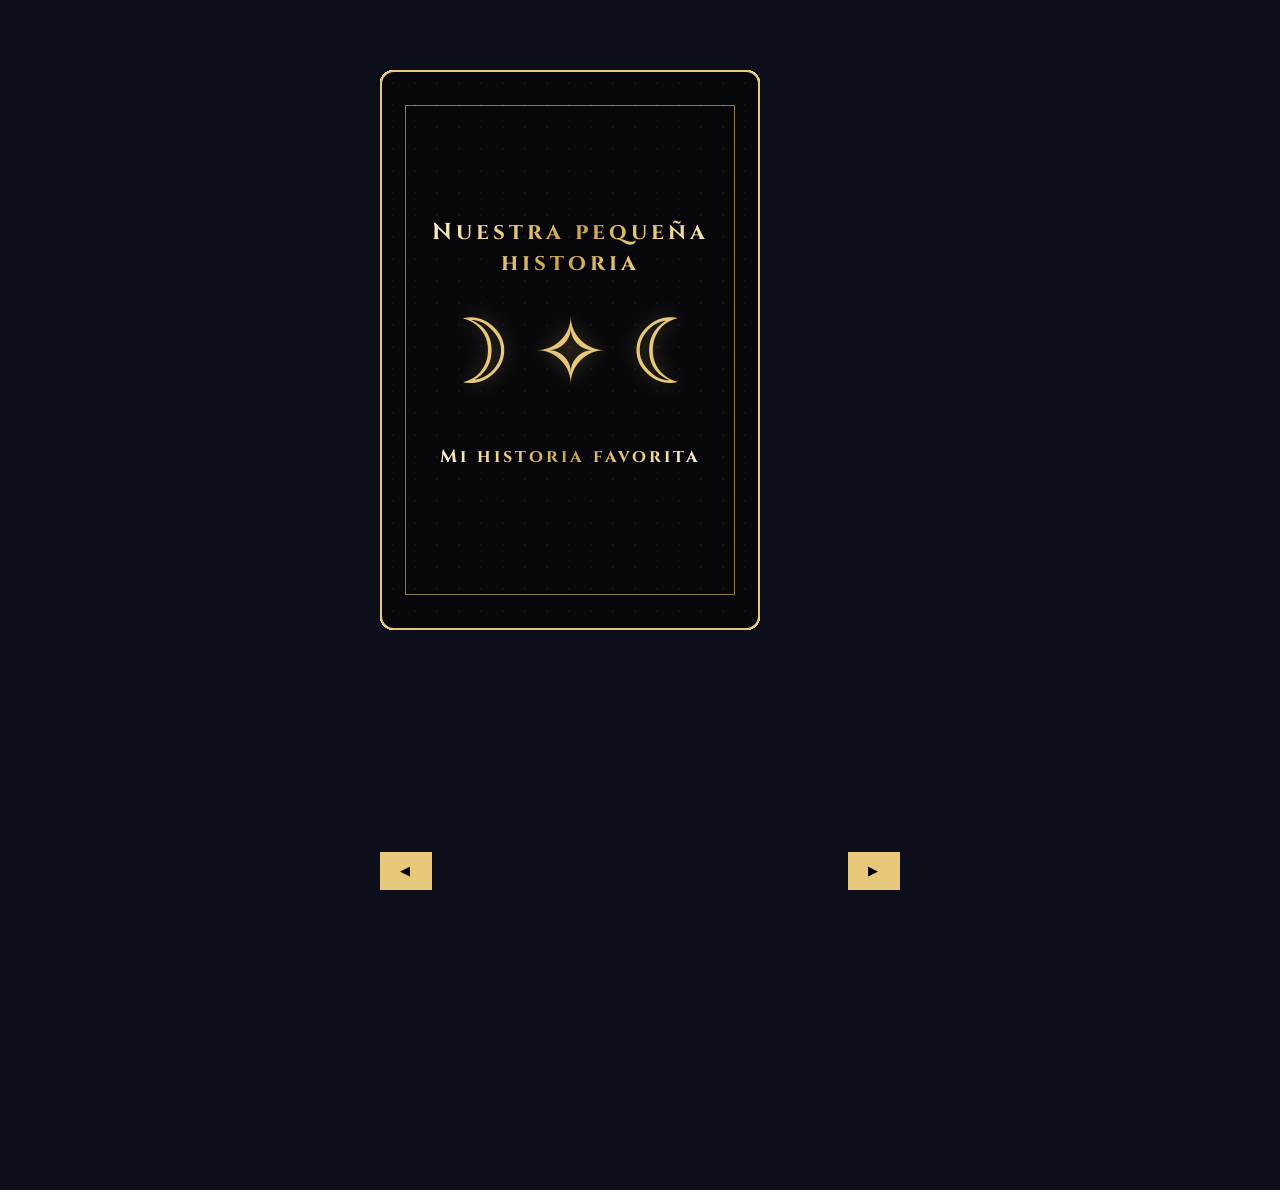
==== Libro de recuerdos 08_03_26/index.html @ c0b2111b "subo lo de cami" ====
<!DOCTYPE html>
<html lang="es">
<head>
<meta charset="UTF-8">
<meta name="viewport" content="width=device-width, initial-scale=1.0">
<title>Libro Fantasía Suprema</title>

<link href="https://fonts.googleapis.com/css2?family=Cinzel:wght@400;600;700&family=Cormorant+Garamond:wght@400;500&display=swap" rel="stylesheet">

<style>
*{box-sizing:border-box;}

body{
  margin:0;
  height:100vh;
  display:flex;
  justify-content:center;
  align-items:center;
  background:
    radial-gradient(circle at 20% 30%, rgba(255,215,140,0.08), transparent 40%),
    radial-gradient(circle at 80% 70%, rgba(255,215,140,0.06), transparent 40%),
    #050507;
  overflow:hidden;
  font-family:'Cormorant Garamond', serif;
}

/* ===== RESPONSIVE SIZE ===== */
.scene{
  width:90vw;
  max-width:520px;
  height:140vw;
  max-height:760px;
  perspective:3000px;
  position:relative;
}

.book{
  width:100%;
  height:100%;
  position:relative;
  transform-style:preserve-3d;
}

/* ===== PAGE SYSTEM FIXED ===== */
.page{
  position:absolute;
  width:100%;
  height:100%;
  transform-origin:left center;
  transition:transform 1.2s cubic-bezier(.77,0,.18,1);
  transform-style:preserve-3d;
}

.page.flipped{
  transform:rotateY(-180deg);
}

.front,.back{
  position:absolute;
  width:100%;
  height:100%;
  backface-visibility:hidden;
  border-radius:14px;
  overflow:hidden;
}

.back{
  transform:rotateY(180deg);
}

/* ===== COVER ===== */
.cover{
  background:#07070b;
  color:#e7c87a;
  padding:10%;
  display:flex;
  flex-direction:column;
  justify-content:center;
  align-items:center;
  text-align:center;
  border:2px solid #e7c87a;
}
/* ===== FINAL COVER ===== */
.final-cover{
  background:#07070b;
  color:#e7c87a;
  padding:10%;
  display:flex;
  flex-direction:column;
  justify-content:center;
  align-items:center;
  text-align:center;
  border:2px solid #e7c87a;
  position:relative;
}

/* estrellas más intensas que la portada */
.final-cover::before{
  content:"";
  position:absolute;
  inset:0;
  background:
    radial-gradient(#e7c87a 1px, transparent 1px);
  background-size:18px 18px;
  opacity:0.08;
}

/* marco interior más elegante */
.final-cover::after{
  content:"";
  position:absolute;
  inset:8%;
  border:1px solid rgba(231,200,122,0.8);
}

/* efecto brillo suave */
.final-cover h1{
  font-family:'Cinzel';
  font-size:clamp(32px,7vw,60px);
  letter-spacing:6px;
  text-shadow:
    0 0 20px rgba(231,200,122,0.6),
    0 0 40px rgba(231,200,122,0.3);
}

.final-cover h2{
  font-family:'Cinzel';
  font-size:clamp(14px,3vw,20px);
  letter-spacing:4px;
  margin-top:10px;
}
/* Galaxy layer */
.cover::before{
  content:"";
  position:absolute;
  inset:0;
  background:
    radial-gradient(#e7c87a 1px, transparent 1px);
  background-size:22px 22px;
  opacity:0.06;
}

/* Inner frame */
.cover::after{
  content:"";
  position:absolute;
  inset:6%;
  border:1px solid rgba(231,200,122,0.6);
}

/* Golden metallic text */
.gold{
  background:linear-gradient(
    120deg,
    #fff6d5 0%,
    #e7c87a 30%,
    #caa44d 50%,
    #e7c87a 70%,
    #fff6d5 100%
  );
  -webkit-background-clip:text;
  -webkit-text-fill-color:transparent;
}

.cover h1{
  font-family:'Cinzel';
  font-size:23px;
  letter-spacing:4px;
  margin:0;
}

.symbol{
  font-size:clamp(50px,10vw,90px);
  margin:20px 0;
  text-shadow:0 0 20px rgba(231,200,122,0.4);
}

.cover h2{
  font-family:'Cinzel';
  font-size:clamp(14px,3vw,18px);
  letter-spacing:3px;
}

/* ===== PAPER ===== */
.paper{
  background:
    radial-gradient(circle at top left, rgba(231,200,122,0.05), transparent 60%),
    radial-gradient(circle at bottom right, rgba(231,200,122,0.05), transparent 60%),
    #f6efe4;
  padding:12%;
  color:#111;
}

/* Paper frame */
.paper::before{
  content:"";
  position:absolute;
  inset:8%;
  border:1px solid rgba(231,200,122,0.6);
}

/* Constellation detail */
.paper::after{
  content:"✦ ✧ ✦";
  position:absolute;
  top:6%;
  left:50%;
  transform:translateX(-50%);
  color:#e7c87a;
  letter-spacing:6px;
  font-size:12px;
}

h3{
  font-family:'Cinzel';
  letter-spacing:2px;
  margin-top:0;
}

p{
  font-size:clamp(14px,3.5vw,18px);
  line-height:1.6;
}

/* ===== IMAGES ===== */
.photo{
  margin-top:25px;
  height:180px;
  border:1px solid rgba(0,0,0,0.2);
  display:flex;
  align-items:center;
  justify-content:center;
  background:white;
  cursor:pointer;
  overflow:hidden;
}

.photo img{
  width:100%;
  height:100%;
  object-fit:cover;
}

/* ===== FULLSCREEN FANTASY MODAL ===== */

.modal{
  position:fixed;
  inset:0;
  background:
    radial-gradient(circle at 30% 20%, rgba(231,200,122,0.08), transparent 40%),
    radial-gradient(circle at 70% 80%, rgba(231,200,122,0.06), transparent 40%),
    rgba(5,5,10,0.95);
  display:flex;
  justify-content:center;
  align-items:center;
  visibility:hidden;
  opacity:0;
  transition:0.4s ease;
  z-index:9999;
}

.modal.active{
  visibility:visible;
  opacity:1;
}

/* Contenedor */
.modal-content{
  position:relative;
  max-width:95vw;
  max-height:95vh;
  display:flex;
  flex-direction:column;
  align-items:center;
}

/* Imagen */
.modal img{
  max-width:100%;
  max-height:85vh;
  border:2px solid #e7c87a;
  box-shadow:
    0 0 40px rgba(231,200,122,0.4),
    0 0 80px rgba(231,200,122,0.2);
}

/* Botón cerrar */
.close-modal{
  position:absolute;
  top:-40px;
  right:-10px;
  font-size:26px;
  cursor:pointer;
  color:#e7c87a;
  font-family:'Cinzel';
  transition:0.3s;
}

.close-modal:hover{
  transform:scale(1.2);
  text-shadow:0 0 15px rgba(231,200,122,0.8);
}

/* Detalle decorativo */
.modal-decoration{
  margin-top:15px;
  color:#e7c87a;
  letter-spacing:8px;
  font-size:18px;
  opacity:0.8;
}

/* ===== CONTROLS ===== */
.controls{
  position:absolute;
  bottom:-60px;
  width:100%;
  display:flex;
  justify-content:space-between;
}

button{
  background:#e7c87a;
  border:none;
  padding:10px 20px;
  font-family:'Cinzel';
  letter-spacing:2px;
  cursor:pointer;
}
html, body {
  margin: 0;
  padding: 0;
  height: 100%;
  overflow: hidden; /* evita que baje la pantalla */
  background: #0c0f1a;
}

.book-wrapper {
  height: 100vh;
  width: 100vw;
  display: flex;
  align-items: center;
  justify-content: center;
  perspective: 2500px;
  overflow: hidden;
}

.book {
  position: relative;
  width: 380px;
  height: 560px;
  transform-style: preserve-3d;
  transition: transform 1s ease;
}

@media (max-width: 600px) {
  .book {
    width: 90vw;
    height: 130vw;
    max-height: 90vh;
  }
}
/* ===== GALERÍA FANTASÍA ===== */
.gallery{
  position:relative;
  margin-top:25px;
  border:1px solid rgba(0,0,0,0.2);
  background:white;
  overflow:hidden;
}

/* marco dorado sutil */
.gallery::before{
  content:"";
  position:absolute;
  inset:6%;
  border:1px solid rgba(231,200,122,0.5);
  pointer-events:none;
}

.carousel{
  display:flex;
  transition:transform 0.6s cubic-bezier(.77,0,.18,1);
}

.carousel img{
  width:100%;
  height:220px;
  object-fit:cover;
  flex-shrink:0;
  cursor:pointer;
}

/* Botones */
.nav{
  position:absolute;
  top:50%;
  transform:translateY(-50%);
  background:rgba(231,200,122,0.9);
  border:none;
  font-size:24px;
  width:40px;
  height:40px;
  cursor:pointer;
  font-family:'Cinzel';
  display: flex;
  align-items: center;
  justify-content: center;
}

.prev{ left:5px; }
.next{ right:5px; }

.nav:hover{
  background:#e7c87a;
}

</style>
</head>
<body>

<div class="scene">
  <div class="book">
    <!-- TAPA -->
    <div class="page">
      <div class="front cover">
        <h1 class="gold">Nuestra pequeña historia</h1>
        <div class="symbol">☽ ✧ ☾</div>
        <h2 class="gold">Mi historia favorita</h2>
      </div>
      <div class="back paper"></div>
    </div>

    <!-- 1 Inicios -->
    <div class="page">
      <div class="front paper">
        <h3>Inicios</h3>
        <p>
          Hubo un día en que los dos teníamos ganas de hacer algo. Estábamos aburridos, hablando por WhatsApp, y le dijimos a Zoe, Pedro y Vito de ir a merendar. Vito no podía; pero fuimos con Zoe y Pedro. Merendamos y seguíamos con ganas de hacer algo; Zoe y Pedro rendían al otro día, entonces quedamos nosotros solos. Y fue ahí; ahí fue donde comenzó esta historia que tanto me gusta, esta historia que tanto amo, esta historia con vos. Viniste a casa a hacer dorilocos (qué receta de mierda, pero la recuerdo tan linda; la primera). Te quedaste a dormir y, a partir de ahí, algo entre nosotros empezó a cambiar. Te empezaba a ver distinta; no solo como la gran amiga que eras. Siempre me pareciste linda, pero no a ese nivel. Me empezó a gustar estar con vos.
        </p>
      </div>
      <div class="back paper"></div>
    </div>
    <!-- 1.1 Inicios -->
    <div class="page">
      <div class="front paper">
        <p>
          Me daban ganas de levantarme y hablarte; acostarme en llamada, y sentía que estabas distinta, que tampoco me veías como amigo. Pero ninguno de los dos sabía qué pasaba; nunca te había pasado algo así, a mí tampoco a esta escala. Pero sí sabía que me estabas empezando a gustar, y me encantaba. Ahora el reto estaba en cómo hacer para que vos te dieras cuenta y quisieras entregar algo que nunca habías dado. 
        </p>
        <div class="photo" style="margin-top: 0;">
          <img src="./Multimedia/dorilocos.jpeg">
        </div>
      </div>
      <div class="back paper"></div>
    </div>

    <!-- 2 BRC foto prime -->
    <div class="page">
      <div class="front paper">
        <h3>Capítulo II</h3>
        <p>
          Cada constelación guarda un secreto,
          cada mirada es un destino.
        </p>
        <div class="photo">
          <img src="https://picsum.photos/600/400?random=2">
        </div>
      </div>
      <div class="back paper"></div>
    </div>

    <!-- 3 BRC boliches -->
    <div class="page">
      <div class="front paper">
        <h3>Capítulo I</h3>
        <p>
          La magia susurra en las sombras de la academia,
          donde las estrellas parecen observar.
        </p>
        <div class="gallery">
          <div class="carousel">
            <img src="https://picsum.photos/800/500?random=11">
            <img src="https://picsum.photos/800/500?random=12">
            <img src="https://picsum.photos/800/500?random=13">
          </div>

          <button class="nav prev">‹</button>
          <button class="nav next">›</button>
        </div>
      </div>
      <div class="back paper"></div>
    </div>

    <!-- 4 BRC dia -->
    <div class="page">
      <div class="front paper">
        <h3>Capítulo I</h3>
        <p>
          La magia susurra en las sombras de la academia,
          donde las estrellas parecen observar.
        </p>
        <div class="gallery">
          <div class="carousel">
            <img src="https://picsum.photos/800/500?random=11">
            <img src="https://picsum.photos/800/500?random=12">
            <img src="https://picsum.photos/800/500?random=13">
          </div>

          <button class="nav prev">‹</button>
          <button class="nav next">›</button>
        </div>
      </div>
      <div class="back paper"></div>
    </div>

    <!-- 5 Flores amarillas -->
    <div class="page">
      <div class="front paper">
        <h3>Capítulo I</h3>
        <p>
          La magia susurra en las sombras de la academia,
          donde las estrellas parecen observar.
        </p>
        <div class="gallery">
          <div class="carousel">
            <img src="https://picsum.photos/800/500?random=11">
            <img src="https://picsum.photos/800/500?random=12">
            <img src="https://picsum.photos/800/500?random=13">
          </div>

          <button class="nav prev">‹</button>
          <button class="nav next">›</button>
        </div>
      </div>
      <div class="back paper"></div>
    </div>

    <!-- 6 autitos -->
    <div class="page">
      <div class="front paper">
        <h3>Capítulo II</h3>
        <p>
          Cada constelación guarda un secreto,
          cada mirada es un destino.
        </p>
        <div class="photo">
          <img src="https://picsum.photos/600/400?random=2">
        </div>
      </div>
      <div class="back paper"></div>
    </div>

    <!-- 7 Salidas random -->
    <div class="page">
      <div class="front paper">
        <h3>Capítulo I</h3>
        <p>
          La magia susurra en las sombras de la academia,
          donde las estrellas parecen observar.
        </p>
        <div class="gallery">
          <div class="carousel">
            <img src="https://picsum.photos/800/500?random=11">
            <img src="https://picsum.photos/800/500?random=12">
            <img src="https://picsum.photos/800/500?random=13">
          </div>

          <button class="nav prev">‹</button>
          <button class="nav next">›</button>
        </div>
      </div>
      <div class="back paper"></div>
    </div>

    <!-- 8 Boludeces en casa -->
    <div class="page">
      <div class="front paper">
        <h3>Capítulo I</h3>
        <p>
          La magia susurra en las sombras de la academia,
          donde las estrellas parecen observar.
        </p>
        <div class="gallery">
          <div class="carousel">
            <img src="https://picsum.photos/800/500?random=11">
            <img src="https://picsum.photos/800/500?random=12">
            <img src="https://picsum.photos/800/500?random=13">
          </div>

          <button class="nav prev">‹</button>
          <button class="nav next">›</button>
        </div>
      </div>
      <div class="back paper"></div>
    </div>

    <!-- 9 autitos -->
    <div class="page">
      <div class="front paper">
        <h3>Capítulo II</h3>
        <p>
          Cada constelación guarda un secreto,
          cada mirada es un destino.
        </p>
        <div class="photo">
          <img src="https://picsum.photos/600/400?random=2">
        </div>
      </div>
      <div class="back paper"></div>
    </div>

    <!-- 10 Palabras -->
    <div class="page">
      <div class="front paper">
        <h3>Capítulo II</h3>
        <p>
          Cada constelación guarda un secreto,
          cada mirada es un destino.
        </p>
      </div>
      <div class="back paper"></div>
    </div>

    <!-- FINAL ÉPICO -->
    <div class="page">
      <div class="front final-cover">
        <h1 class="gold">✦ FIN ✦</h1>
        <div class="symbol">☾ ✧ ☽</div>
        <h2 class="gold">El Destino ha sido escrito</h2>
      </div>
      <div class="back cover">
        <h2 class="gold">Gracias por formar parte</h2>
      </div>
    </div>
  
  </div>

  <div class="controls">
    <button onclick="prevPage()">◀</button>
    <button onclick="nextPage()">▶</button>
  </div>

</div>
<!-- IMAGE MODAL -->
<div class="modal" id="modal">
  <div class="modal-content">
    <span class="close-modal">✕</span>
    <img id="modalImg">
    <div class="modal-decoration">✦ ✧ ✦</div>
  </div>
</div>

<script>
const pages = document.querySelectorAll(".page");
let currentPage = 0;
let isAnimating = false;

function updateZIndex() {
  pages.forEach((page, index) => {
    page.style.zIndex = pages.length - index;
  });
}

updateZIndex();

function nextPage() {
  if (currentPage >= pages.length - 1 || isAnimating) return;

  isAnimating = true;

  pages[currentPage].classList.add("flipped");

  currentPage++;

  setTimeout(() => {
    isAnimating = false;
  }, 1000);
}

function prevPage() {
  if (currentPage <= 0 || isAnimating) return;

  isAnimating = true;

  currentPage--;

  pages[currentPage].classList.remove("flipped");

  setTimeout(() => {
    isAnimating = false;
  }, 1000);
}

document.addEventListener("keydown", (e) => {
  if (e.key === "ArrowRight") nextPage();
  if (e.key === "ArrowLeft") prevPage();
});

// Swipe en celular
let startX = 0;

document.addEventListener("touchstart", (e) => {
  startX = e.touches[0].clientX;
});

document.addEventListener("touchend", (e) => {
  let endX = e.changedTouches[0].clientX;

  if (startX - endX > 50) nextPage();
  if (endX - startX > 50) prevPage();
});

/* ===== CAROUSEL ===== */
document.querySelectorAll(".gallery").forEach(gallery => {

  const carousel = gallery.querySelector(".carousel");
  const images = carousel.querySelectorAll("img");
  const prevBtn = gallery.querySelector(".prev");
  const nextBtn = gallery.querySelector(".next");

  let index = 0;

  function updateCarousel(){
    carousel.style.transform = `translateX(-${index * 100}%)`;
  }

  nextBtn.onclick = () => {
    if(index < images.length - 1){
      index++;
      updateCarousel();
    }
  };

  prevBtn.onclick = () => {
    if(index > 0){
      index--;
      updateCarousel();
    }
  };

  /* Swipe móvil */
  let startX = 0;

  carousel.addEventListener("touchstart", e=>{
    startX = e.touches[0].clientX;
  });

  carousel.addEventListener("touchend", e=>{
    let endX = e.changedTouches[0].clientX;

    if(startX - endX > 50 && index < images.length - 1){
      index++;
    }
    if(endX - startX > 50 && index > 0){
      index--;
    }

    updateCarousel();
  });

  /* Click imagen = popup */
  images.forEach(img=>{
    img.addEventListener("click", ()=>{
      openModal(img.src);
    });
  });

});

/* ===== MODAL ===== */
function openModal(src){
  const modal = document.getElementById("modal");
  const modalImg = document.getElementById("modalImg");
  modalImg.src = src;
  modal.classList.add("active");
}

/* cerrar */
document.querySelector(".close-modal").addEventListener("click", ()=>{
  document.getElementById("modal").classList.remove("active");
});

document.getElementById("modal").addEventListener("click", (e)=>{
  if(e.target.id === "modal"){
    document.getElementById("modal").classList.remove("active");
  }
});
</script>

</body>
</html>
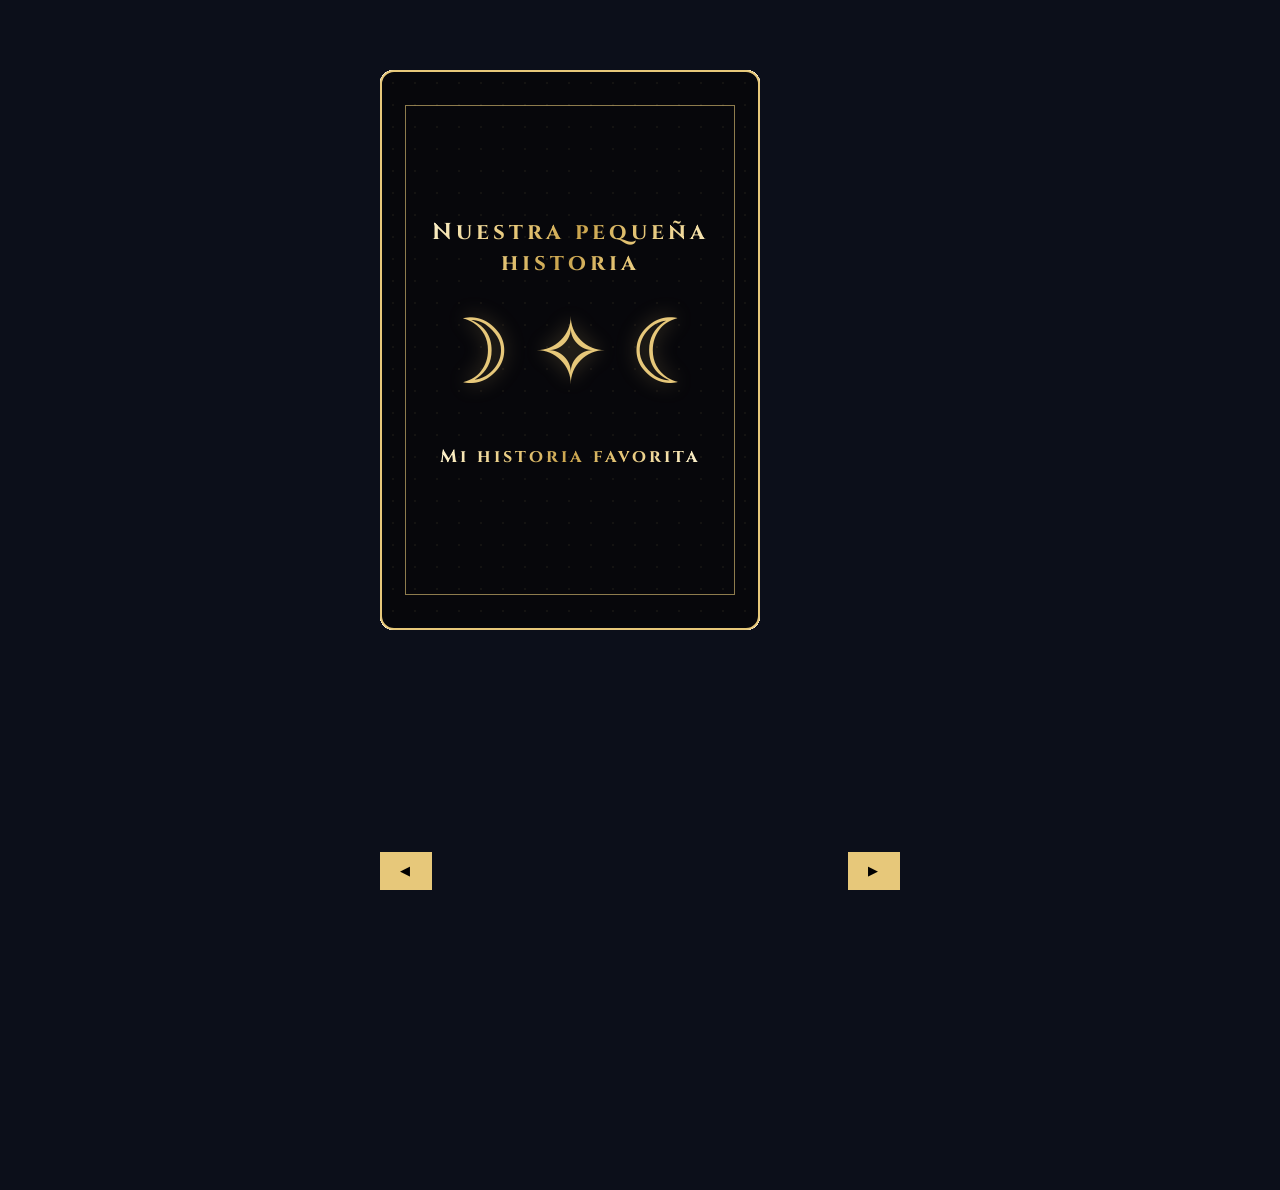
==== commit 9bb336a0: "listo libro" ====
--- a/Libro de recuerdos 08_03_26/index.html
+++ b/Libro de recuerdos 08_03_26/index.html
@@ -197,6 +197,8 @@
   position:absolute;
   inset:8%;
   border:1px solid rgba(231,200,122,0.6);
+  z-index:0;
+  pointer-events:none;
 }
 
 /* Constellation detail */
@@ -430,40 +432,86 @@
       </div>
       <div class="back paper"></div>
     </div>
-
+    
     <!-- 1 Inicios -->
     <div class="page">
       <div class="front paper">
         <h3>Inicios</h3>
-        <p>
-          Hubo un día en que los dos teníamos ganas de hacer algo. Estábamos aburridos, hablando por WhatsApp, y le dijimos a Zoe, Pedro y Vito de ir a merendar. Vito no podía; pero fuimos con Zoe y Pedro. Merendamos y seguíamos con ganas de hacer algo; Zoe y Pedro rendían al otro día, entonces quedamos nosotros solos. Y fue ahí; ahí fue donde comenzó esta historia que tanto me gusta, esta historia que tanto amo, esta historia con vos. Viniste a casa a hacer dorilocos (qué receta de mierda, pero la recuerdo tan linda; la primera). Te quedaste a dormir y, a partir de ahí, algo entre nosotros empezó a cambiar. Te empezaba a ver distinta; no solo como la gran amiga que eras. Siempre me pareciste linda, pero no a ese nivel. Me empezó a gustar estar con vos.
-        </p>
-      </div>
-      <div class="back paper"></div>
-    </div>
-    <!-- 1.1 Inicios -->
-    <div class="page">
-      <div class="front paper">
-        <p>
-          Me daban ganas de levantarme y hablarte; acostarme en llamada, y sentía que estabas distinta, que tampoco me veías como amigo. Pero ninguno de los dos sabía qué pasaba; nunca te había pasado algo así, a mí tampoco a esta escala. Pero sí sabía que me estabas empezando a gustar, y me encantaba. Ahora el reto estaba en cómo hacer para que vos te dieras cuenta y quisieras entregar algo que nunca habías dado. 
-        </p>
-        <div class="photo" style="margin-top: 0;">
+          <p>
+            &nbsp;&nbsp;&nbsp;&nbsp;Hubo un día en que los dos teníamos ganas de hacer algo. 
+            Estábamos  aburridos, hablando por WhatsApp, y le dijimos a Zoe, Pedro y Vito de ir a merendar. 
+            Vito no podía; pero fuimos con Zoe y Pedro. Merendamos y seguíamos con ganas de hacer algo; 
+            Zoe y Pedro rendían al otro día, entonces quedamos nosotros solos.<br>
+            &nbsp;&nbsp;&nbsp;&nbsp;Y fue ahí; ahí fue donde comenzó esta historia que tanto me gusta,
+            esta historia que tanto amo, esta historia con vos. Viniste a casa a hacer dorilocos 
+            (qué receta de mierda, pero la recuerdo tan linda; la primera). Te quedaste a dormir y, 
+            a partir de ahí, algo entre nosotros empezó a cambiar. Te empezaba a ver distinta; 
+            no solo como la gran amiga que eras. Siempre me pareciste linda, pero no a ese nivel. 
+            Me empezó a gustar estar con vos.
+          </p>
+      </div>
+      <div class="back paper"></div>
+    </div>
+    <div class="page">
+      <div class="front paper">
+        <p>
+          &nbsp;&nbsp;&nbsp;&nbsp;Me daban ganas de levantarme y hablarte; acostarme en llamada, 
+          y sentía que estabas distinta, que tampoco me veías como amigo.<br>
+          &nbsp;&nbsp;&nbsp;&nbsp;Pero ninguno de los dos sabía qué pasaba; nunca te había pasado algo así,
+          a mí tampoco a esta escala. Pero sí sabía que me estabas empezando a gustar, y me encantaba.<br>
+          &nbsp;&nbsp;&nbsp;&nbsp;Ahora el reto estaba en cómo hacer para que vos te dieras cuenta y 
+          quisieras dar algo que nunca habías dado. 
+        </p>
+        <div class="photo" style="margin-top: 0; transform: scale(0.85);">
           <img src="./Multimedia/dorilocos.jpeg">
         </div>
       </div>
       <div class="back paper"></div>
     </div>
+    <div class="page">
+      <div class="front paper">
+        <p>
+          &nbsp;&nbsp;&nbsp;&nbsp;Después de eso, empezamos a salir más seguido que nunca. 
+          Nos empezamos a reír solos, a querer comprar ropa juntos, a darnos paja juntarnos con más gente; 
+          queríamos estar solos.<br><br>
+          &nbsp;&nbsp;&nbsp;&nbsp;Y llegó el día tan ansiado, tan esperado por los dos, 
+          aunque nos costó admitirlo. Después de que seas vos y no me pararas de descansarme, 
+          que te pidiera que te calles, te callé de un beso, con el famoso (en nuestra relación) "no te da". 
+          Esa frase que empezó todo entre nosotros, esa frase que tanto odié y tanto nos facilitó las cosas.<br><br>
+          &nbsp;&nbsp;&nbsp;&nbsp;Después de eso, empezó otra etapa...
+        </p>
+      </div>
+      <div class="back paper"></div>
+    </div>
 
     <!-- 2 BRC foto prime -->
     <div class="page">
       <div class="front paper">
-        <h3>Capítulo II</h3>
-        <p>
-          Cada constelación guarda un secreto,
-          cada mirada es un destino.
-        </p>
-        <div class="photo">
-          <img src="https://picsum.photos/600/400?random=2">
+        <h3>Bariloche</h3>
+        <p>
+          &nbsp;&nbsp;&nbsp;&nbsp;Y después de tantos preparativos juntos, donde yo me preocupaba más 
+          porque estés hermosa como lo que sos, donde vos me hacías el jean para la fluo y yo las alas 
+          para la de disfraces, nos movíamos como si fuéramos uno.<br>
+          &nbsp;&nbsp;&nbsp;&nbsp;Dormíamos siestas, íbamos de acá para allá haciendo boludeces y 
+          mis papás me retaban porque decían que no estaba en casa y tenía que ponerme las pilas con los 
+          disfraces. Como siempre, yo a último momento. Pero bueno, llegó el viaje.<br>
+          &nbsp;&nbsp;&nbsp;&nbsp;Un viaje donde íbamos pensando cómo hacer para que nadie se diera cuenta.
+          Desde el minuto uno pensaba más en vos que en el viaje y vos me decías: 
+          "Vos comete a la que quieras, total no somos nada". Yo, por dentro, no sabía cómo explicarte 
+          que quería solo estar con vos.<br>
+        </p>
+      </div>
+      <div class="back paper"></div>
+    </div>
+     <div class="page">
+      <div class="front paper" style="display: flex; flex-direction: column; align-items: center;">
+        <p>
+          &nbsp;&nbsp;&nbsp;&nbsp;Íbamos escondidos, solo Zoe y Pedro sabían que lo íbamos a intentar, 
+          que tal vez nos jugábamos cuatro años de amistad por un beso. Nadie sabía, lo negábamos a muerte, 
+          pero estábamos TODO el día juntos, y Bariloche no iba a ser la excepción.
+        </p>
+        <div class="photo" style="height: 260px; margin-top: 0; width: 190px;">
+          <img src="./Multimedia/brc foto prime.jpeg">
         </div>
       </div>
       <div class="back paper"></div>
@@ -472,16 +520,35 @@
     <!-- 3 BRC boliches -->
     <div class="page">
       <div class="front paper">
-        <h3>Capítulo I</h3>
-        <p>
-          La magia susurra en las sombras de la academia,
-          donde las estrellas parecen observar.
-        </p>
-        <div class="gallery">
-          <div class="carousel">
-            <img src="https://picsum.photos/800/500?random=11">
-            <img src="https://picsum.photos/800/500?random=12">
-            <img src="https://picsum.photos/800/500?random=13">
+        <h3>Los boliches de BRC</h3>
+        <p>
+          &nbsp;&nbsp;&nbsp;&nbsp;Antes de que salga el micro, nos íbamos al cuarto para sacarnos la foto 
+          juntos y, bueno, teníamos pocos momentos solos.<br>
+          &nbsp;&nbsp;&nbsp;&nbsp;De los boliches, ¿qué decir? ¿Qué decir de los lugares donde lo único 
+          que me hacía pasarla bien eras vos? Estaba todo el día pegado a vos y no podía darte un beso 
+          porque siempre estábamos al lado de alguien. TOTO... hdp, nos intentábamos ir pero el chico no 
+          casaba una. Lento el pibe, ehhh.<br>
+          &nbsp;&nbsp;&nbsp;&nbsp;Nos íbamos temprano porque nos aburríamos y todos pensaban que era 
+          para otra cosa, pero llegábamos, nos poníamos con TikTok y nos dormíamos modo virgen total. 
+          Pero todos mis recuerdos son con vos adentro de los boliches.<br>
+        </p>
+      </div>
+      <div class="back paper"></div>
+    </div>
+    <div class="page">
+      <div class="front paper">
+        <p>&nbsp;&nbsp;&nbsp;&nbsp;PD: Gracias Zoe, cuando nos dejaste comernos y nos hacías de 
+          guardia para que no nos vieran.
+        </p>
+        <div class="gallery" style="height: 290px;">
+          <div class="carousel" style="height: 290px;">
+            <img src="./Multimedia/brc bol verde 2.jpeg" style="height: 290px;">
+            <img src="./Multimedia/brc bol arg.jpeg" style="height: 290px;">
+            <img src="./Multimedia/brc bol disfraces.jpeg" style="height: 290px;">
+            <img src="./Multimedia/brc bol estudiantil.jpeg" style="height: 290px;">
+            <img src="./Multimedia/brc bol fluo.jpeg" style="height: 290px;">
+            <img src="./Multimedia/brc bol vestido verde.jpeg" style="height: 290px;">
+            <img src="./Multimedia/brc bol volviendo.jpeg" style="height: 290px;">
           </div>
 
           <button class="nav prev">‹</button>
@@ -494,16 +561,36 @@
     <!-- 4 BRC dia -->
     <div class="page">
       <div class="front paper">
-        <h3>Capítulo I</h3>
-        <p>
-          La magia susurra en las sombras de la academia,
-          donde las estrellas parecen observar.
-        </p>
-        <div class="gallery">
-          <div class="carousel">
-            <img src="https://picsum.photos/800/500?random=11">
-            <img src="https://picsum.photos/800/500?random=12">
-            <img src="https://picsum.photos/800/500?random=13">
+        <h3>Los dias en BRC</h3>
+        <p>
+          &nbsp;&nbsp;&nbsp;&nbsp;Cada día que pasaba recorríamos todos los lugares de Bariloche. 
+          A veces con los chicos, a veces solo nosotros, pero siempre salíamos juntos. 
+          Casi nunca salí sin vos del hotel; las excursiones, lo mismo.<br>
+          &nbsp;&nbsp;&nbsp;&nbsp;Me acuerdo cuando le contamos a Mica en esa heladería rara donde 
+          probaste esos bombones de chocolate. A vos te daba cosa contarlo y, de la nada, nos dimos un beso. 
+          Ella se quedó re wtf y no sabía qué decir.<br>
+          &nbsp;&nbsp;&nbsp;&nbsp;O cuando fuimos a la feria donde te compré el primer anillo, 
+          que le di la plata a Zoe porque vos sospechabas que lo iba a comprar.<br>
+          &nbsp;&nbsp;&nbsp;&nbsp;O cuando Cacase y Toto nos vieron dándonos un pico en Mamushka, y después 
+          lo convenciste de que estaba loco. JASJJA.
+        </p>
+      </div>
+      <div class="back paper"></div>
+    </div>
+    <div class="page">
+      <div class="front paper">
+        <p>
+          &nbsp;&nbsp;&nbsp;&nbsp;Qué lindo viaje, qué lindo que vos me hiciste pasar este viaje. 
+          Posta, no me imagino de otra manera que no sea con vos. Te amé tanto en ese viaje.
+        </p>
+        <div class="gallery" style="height: 290px; margin-top: 0;">
+          <div class="carousel" style="height: 290px;">
+            <img src="./Multimedia/brc coso volador.jpeg" style="height: 290px;">
+            <img src="./Multimedia/brc foto antes de irnos.jpeg" style="height: 290px;">
+            <img src="./Multimedia/brc foto micro.jpeg" style="height: 290px;">
+            <img src="./Multimedia/brc foto rio 2.jpeg" style="height: 290px;">
+            <img src="./Multimedia/brc foto rio 3.jpeg" style="height: 290px;">
+            <img src="./Multimedia/brc foto trabando.jpeg" style="height: 290px;">
           </div>
 
           <button class="nav prev">‹</button>
@@ -516,16 +603,33 @@
     <!-- 5 Flores amarillas -->
     <div class="page">
       <div class="front paper">
-        <h3>Capítulo I</h3>
-        <p>
-          La magia susurra en las sombras de la academia,
-          donde las estrellas parecen observar.
-        </p>
-        <div class="gallery">
-          <div class="carousel">
-            <img src="https://picsum.photos/800/500?random=11">
-            <img src="https://picsum.photos/800/500?random=12">
-            <img src="https://picsum.photos/800/500?random=13">
+        <h3>Dia de la primavera</h3>
+        <p>
+          &nbsp;&nbsp;&nbsp;&nbsp;No tengo mucho para decir de ese día, pero me acuerdo que estaba totalmente 
+          nervioso. Te hice flores caseras, donde hice desastres pero se logró. Fue la primera vez que le 
+          regalé y compré flores a alguien. Estaba súper nervioso, recorrí una bocha para buscar franuis y 
+          no encontré. Y el día de los anillos, donde te compré tres anillos más y tu mano era totalmente mía.
+          &nbsp;&nbsp;&nbsp;&nbsp;Qué lindo día. Estabas totalmente feliz y con eso a mí me bastaba. 
+          Quería verte feliz, nada más.<br>
+          &nbsp;&nbsp;&nbsp;&nbsp;Después nos comimos una Tasty que invitaste vos porque te daba cosa que
+           te haya comprado los anillos. Paseamos por Plaza Francia, una feria que a mí me quedó en la cabeza 
+           y a vos te encantó. Fue nuestra primera salida planeada por alguno y mi primer regalo tan pensado 
+           para alguien.
+        </p>
+      </div>
+      <div class="back paper"></div>
+    </div>
+    <div class="page">
+      <div class="front paper">
+        <p>
+          &nbsp;&nbsp;&nbsp;&nbsp;Te veías tan feliz con tus regalos que se me salía la sonrisa sola, 
+          y eso me encantaba.
+        </p>
+        <div class="gallery" style="height: 290px;">
+          <div class="carousel" style="height: 290px;">
+            <img src="./Multimedia/flores amarilla 2.jpeg" style="height: 290px;">
+            <img src="./Multimedia/flores amarilla 3.jpeg" style="height: 290px;">
+            <img src="./Multimedia/flores amarilla.jpeg" style="height: 290px;">
           </div>
 
           <button class="nav prev">‹</button>
@@ -538,13 +642,14 @@
     <!-- 6 autitos -->
     <div class="page">
       <div class="front paper">
-        <h3>Capítulo II</h3>
-        <p>
-          Cada constelación guarda un secreto,
-          cada mirada es un destino.
+        <h3>Ramo de hotwhells</h3>
+        <p>
+          &nbsp;&nbsp;&nbsp;&nbsp;Este día lo recuerdo como el primer regalo que me hiciste. 
+          Me inventaste una historia para poder saber qué auto prefería, y yo no pensé que ni lo ibas a saber.
+          Me lo hiciste, cerrándome la boca. Sigo teniendo el ramo y el Hot Wheels; lo demás me lo comí, jeje.
         </p>
         <div class="photo">
-          <img src="https://picsum.photos/600/400?random=2">
+          <img src="./Multimedia/ramo de autitos.jpeg">
         </div>
       </div>
       <div class="back paper"></div>
@@ -553,16 +658,41 @@
     <!-- 7 Salidas random -->
     <div class="page">
       <div class="front paper">
-        <h3>Capítulo I</h3>
-        <p>
-          La magia susurra en las sombras de la academia,
-          donde las estrellas parecen observar.
-        </p>
-        <div class="gallery">
-          <div class="carousel">
-            <img src="https://picsum.photos/800/500?random=11">
-            <img src="https://picsum.photos/800/500?random=12">
-            <img src="https://picsum.photos/800/500?random=13">
+        <h3>Saliditas</h3>
+        <p>
+          &nbsp;&nbsp;&nbsp;&nbsp;No quiero hablar de cada una porque no llegaría con los tiempos, 
+          pero me acuerdo de casi todas.<br>
+          &nbsp;&nbsp;&nbsp;&nbsp;Las fotos me refrescan la memoria, pero cada una tiene su cosa especial.<br>
+          &nbsp;&nbsp;&nbsp;&nbsp;Siempre queremos hacer algo distinto cada día, ya sea una salida del mes 
+          o cualquier otra cosa.<br>
+          &nbsp;&nbsp;&nbsp;&nbsp;Vos sabés divertirte en cualquier situación: ya sea en un parque, 
+          en una excursión, en una cena elegante o en un bodegón. Todas las salidas tienen algo especial.<br>
+          &nbsp;&nbsp;&nbsp;&nbsp;La que más me acuerdo es la de la costanera, porque me sorprendió que, 
+          de un plan tan espontáneo, la pasamos tan bien y disfrutamos, aunque casi ni gastamos plata. 
+          Porque con vos, cualquiera la pasa bien.
+        </p>
+      </div>
+      <div class="back paper"></div>
+    </div>
+    <div class="page">
+      <div class="front paper">
+        <p>
+          &nbsp;&nbsp;&nbsp;&nbsp;Pero todas me encantan porque son con vos.<br>
+          &nbsp;&nbsp;&nbsp;&nbsp;Amo que seas tan versátil para todas las salidas.
+        </p>
+        <div class="gallery" style="height: 290px;">
+          <div class="carousel" style="height: 290px;">
+            <img src="./Multimedia/sal random  gym cerrado.jpeg" style="height: 290px;">
+            <img src="./Multimedia/sal random anteojos.jpeg" style="height: 290px;">
+            <img src="./Multimedia/sal random costaner.jpeg" style="height: 290px;">
+            <img src="./Multimedia/sal random foto espejo raro.jpeg" style="height: 290px;">
+            <img src="./Multimedia/sal random las palmas.jpeg" style="height: 290px;">
+            <img src="./Multimedia/sal random maching.jpeg" style="height: 290px;">
+            <img src="./Multimedia/sal random patinaje.jpeg" style="height: 290px;">
+            <img src="./Multimedia/sal random primer maching.jpeg" style="height: 290px;">
+            <img src="./Multimedia/sal random stabu.jpeg" style="height: 290px;">
+            <img src="./Multimedia/sal random vos.jpeg" style="height: 290px;">
+            <img src="./Multimedia/sal random walmart.jpeg" style="height: 290px;">
           </div>
 
           <button class="nav prev">‹</button>
@@ -572,19 +702,22 @@
       <div class="back paper"></div>
     </div>
 
-    <!-- 8 Boludeces en casa -->
-    <div class="page">
-      <div class="front paper">
-        <h3>Capítulo I</h3>
-        <p>
-          La magia susurra en las sombras de la academia,
-          donde las estrellas parecen observar.
-        </p>
-        <div class="gallery">
+    <!-- 8 viaje --> 
+     <div class="page">
+      <div class="front paper">
+        <h3>Viaje</h3>
+        <p style="margin-bottom: 0;">
+          &nbsp;&nbsp;&nbsp;&nbsp;El primer viaje con mi familia. Te invitaron a la costa para celebrar el 
+          cumpleaños de mi papá y, juntos, hicimos pelotudeces.<br>
+          &nbsp;&nbsp;&nbsp;&nbsp;No sé cómo, pero desde que estás vos, me llevo mejor con ellos, estoy empezando a no pelear por boludeces (al menos con mi familia) y me 
+          siento más familiero.
+        </p>
+        <div class="gallery" style="margin-top: 0;">
           <div class="carousel">
-            <img src="https://picsum.photos/800/500?random=11">
-            <img src="https://picsum.photos/800/500?random=12">
-            <img src="https://picsum.photos/800/500?random=13">
+            <img src="./Multimedia/viaje 2.jpeg">
+            <img src="./Multimedia/viaje asadito.jpeg">
+            <img src="./Multimedia/viaje en el havanna.jpeg">
+            <img src="./Multimedia/viaje.jpeg">
           </div>
 
           <button class="nav prev">‹</button>
@@ -593,29 +726,52 @@
       </div>
       <div class="back paper"></div>
     </div>
-
-    <!-- 9 autitos -->
-    <div class="page">
-      <div class="front paper">
-        <h3>Capítulo II</h3>
-        <p>
-          Cada constelación guarda un secreto,
-          cada mirada es un destino.
-        </p>
-        <div class="photo">
-          <img src="https://picsum.photos/600/400?random=2">
+    
+    <!-- 9 Novios al fin -->
+    <div class="page">
+      <div class="front paper">
+        <h3>Novios al fin</h3>
+        <p style="margin-bottom: 0;">
+          &nbsp;&nbsp;&nbsp;&nbsp;Esta salida fue en la que más nervioso me puse. Me quiero matar por no 
+          haberte sacado fotos; la única que tengo es de la comida.<br>
+          &nbsp;&nbsp;&nbsp;&nbsp;Pero bueno, mi hermana y mi mamá me ayudaron. Estaba decidido desde el 
+          principio a que quería ser tu novio, pero no sabía cómo pedirlo.<br>
+          &nbsp;&nbsp;&nbsp;&nbsp;Aunque el Waze me cagó la sorpresa, me encantó la salida y que me hayas 
+          dicho que sí.
+        </p>
+        <div class="photo" style="margin-top: 0;">
+          <img src="./Multimedia/novios.jpeg">
         </div>
       </div>
       <div class="back paper"></div>
     </div>
-
-    <!-- 10 Palabras -->
-    <div class="page">
-      <div class="front paper">
-        <h3>Capítulo II</h3>
-        <p>
-          Cada constelación guarda un secreto,
-          cada mirada es un destino.
+    
+    <!-- 10 graduacion --> 
+    <div class="page">
+      <div class="front paper">
+        <h3>Graduación</h3>
+        <p style="margin-bottom: 0;">
+          &nbsp;&nbsp;&nbsp;&nbsp;El día en que los dos terminamos una etapa. No solo de la relación, sino de nuestras vidas.<br>
+          &nbsp;&nbsp;&nbsp;&nbsp;Estoy tan orgulloso de que hayas hecho medio CBC mientras aprobabas todo en mi técnica.<br>
+          &nbsp;&nbsp;&nbsp;&nbsp;Te felicito y estoy orgulloso de cada logro que tengas en la vida.
+        </p>
+        <div class="photo" style="margin-top: 0; height: 245px;">
+          <img src="./Multimedia/graduacion.jpeg">
+        </div>
+      </div>
+      <div class="back paper"></div>
+    </div>
+    
+    <!-- 11 Palabras -->
+    <div class="page">
+      <div class="front paper">
+        <h3>Final</h3>
+        <p>
+          &nbsp;&nbsp;&nbsp;&nbsp;Con esto cierro este libro. No quiere decir que sea la última edición, ni mucho menos, pero es un resumen de estos meses en los que venimos haciendo algo distinto a los últimos años.<br>
+          &nbsp;&nbsp;&nbsp;&nbsp;Hoy cumplís 19 y empezás una nueva etapa, donde espero acompañarte y ayudarte en todo lo que pueda.<br>
+          &nbsp;&nbsp;&nbsp;&nbsp;Quiero verte graduarte, llorar, aprobar, desaprobar, mejorar, caer y levantarte, porque quiero que seas la mejor versión de vos.<br>
+          &nbsp;&nbsp;&nbsp;&nbsp;Gracias por hacerme tan feliz, por ser tan linda conmigo, por ser tan vos, por ser tan hermosa, por ser tan inteligente, por ser tan divertida, por ser tan todo lo que sos.<br>
+          &nbsp;&nbsp;&nbsp;&nbsp;Te amo muchísimo, mi amor, mi futura cirujana.<br><br>
         </p>
       </div>
       <div class="back paper"></div>
@@ -626,7 +782,7 @@
       <div class="front final-cover">
         <h1 class="gold">✦ FIN ✦</h1>
         <div class="symbol">☾ ✧ ☽</div>
-        <h2 class="gold">El Destino ha sido escrito</h2>
+        <h2 class="gold">Nuestra historia de amor</h2>
       </div>
       <div class="back cover">
         <h2 class="gold">Gracias por formar parte</h2>
@@ -727,16 +883,27 @@
   nextBtn.onclick = () => {
     if(index < images.length - 1){
       index++;
-      updateCarousel();
+    } else {
+      index = 0;
     }
+    updateCarousel();
   };
 
   prevBtn.onclick = () => {
     if(index > 0){
       index--;
-      updateCarousel();
+    } else {
+      index = images.length - 1;
     }
+    updateCarousel();
   };
+
+  // Cambio automático cada 1 segundo
+  setInterval(() => {
+    if (document.body.contains(gallery)) {
+      nextBtn.click();
+    }
+  }, 2000);
 
   /* Swipe móvil */
   let startX = 0;
@@ -767,6 +934,12 @@
 
 });
 
+document.querySelectorAll(".photo img").forEach(img=>{
+  img.addEventListener("click", ()=>{
+    openModal(img.src);
+  });
+});
+
 /* ===== MODAL ===== */
 function openModal(src){
   const modal = document.getElementById("modal");
